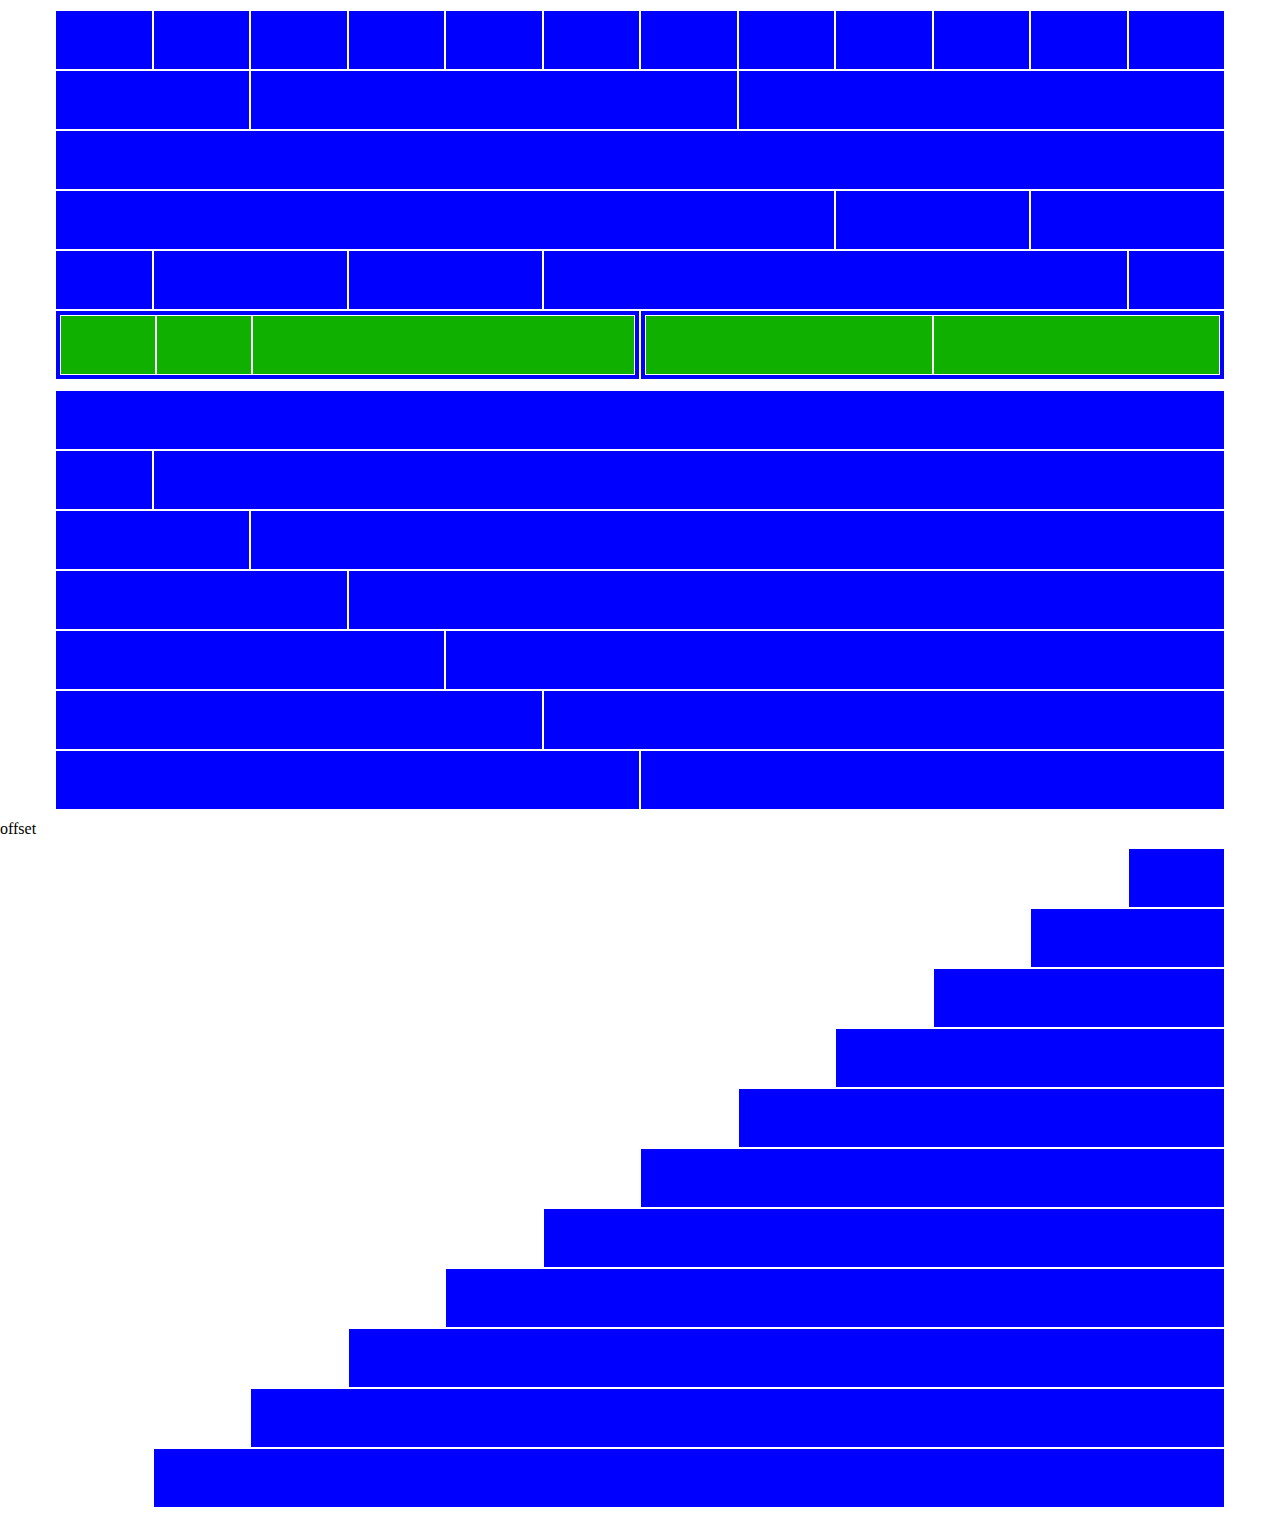
==== index.html @ a5a5d2a3 "Inserimento blocchi" ====
<!DOCTYPE html>
<html lang="en">
<head>
    <meta charset="UTF-8">
    <meta name="viewport" content="width=device-width, initial-scale=1.0">

    <!-- link framework -->
    <link rel="stylesheet" href="framecss.css">

    <!-- link css -->
    <link rel="stylesheet" href="style.css">
    <title>griglia</title>
</head>
<body>
    <div class="container">

        <div class="row">
            <div class="col-1"></div>
            <div class="col-1"></div>
            <div class="col-1"></div>
            <div class="col-1"></div>
            <div class="col-1"></div>
            <div class="col-1"></div>
            <div class="col-1"></div>
            <div class="col-1"></div>
            <div class="col-1"></div>
            <div class="col-1"></div>
            <div class="col-1"></div>
            <div class="col-1"></div>
        </div>

        <div class="row">
            <div class="col-2"></div>
            <div class="col-5"></div>
            <div class="col-5"></div>
        </div>

        <div class="row">
            <div class="col-12"></div>
        </div>

        <div class="row">
            <div class="col-8"></div>
            <div class="col-2"></div>
            <div class="col-2"></div>
        </div>

        <div class="row">
            <div class="col-1"></div>
            <div class="col-2"></div>
            <div class="col-2"></div>
            <div class="col-6"></div>
            <div class="col-1"></div>
        </div>

        <div class="row">
            <div class="col-6 row" style="padding: 4px;">
                <div class="col-2" style="background-color: rgb(15, 176, 0);"></div>
                <div class="col-2" style="background-color: rgb(15, 176, 0);"></div>
                <div class="col-8" style="background-color: rgb(15, 176, 0);"></div>
            </div>
            <div class="col-6 row" style="padding: 4px;">
                <div class="col-6" style="background-color: rgb(15, 176, 0);"></div>
                <div class="col-6" style="background-color: rgb(15, 176, 0);"></div>
            </div>
        </div>
    </div>

    <div class="container">
        <div class="row">
            <div class="col-12"></div>
        </div>
        <div class="row">
            <div class="col-1"></div>
            <div class="col-11"></div>
        </div>
        <div class="row">
            <div class="col-2"></div>
            <div class="col-10"></div>
        </div>
        <div class="row">
            <div class="col-3"></div>
            <div class="col-9"></div>
        </div>
        <div class="row">
            <div class="col-4"></div>
            <div class="col-8"></div>
        </div>
        <div class="row">
            <div class="col-5"></div>
            <div class="col-7"></div>
        </div>
        <div class="row">
            <div class="col-6"></div>
            <div class="col-6"></div>
        </div>
    </div>

    <span>offset</span>

    <div class="container">
        <div class="row">
            <div class="col-offset-11 col-1"></div>
        </div>
        <div class="row">
            <div class="col-offset-10 col-2"></div>
        </div>
        <div class="row">
            <div class="col-offset-9 col-3"></div>
        </div>
        <div class="row">
            <div class="col-offset-8 col-4"></div>
        </div>
        <div class="row">
            <div class="col-offset-7 col-5"></div>
        </div>
        <div class="row">
            <div class="col-offset-6 col-6"></div>
        </div>
        <div class="row">
            <div class="col-offset-5 col-7"></div>
        </div>
        <div class="row">
            <div class="col-offset-4 col-8"></div>
        </div>
        <div class="row">
            <div class="col-offset-3 col-9"></div>
        </div>
        <div class="row">
            <div class="col-offset-2 col-10"></div>
        </div>
        <div class="row">
            <div class="col-offset-1 col-11"></div>
        </div>
        
    </div>



</body>
</html>
---- framecss.css ----
/* stile griglia */

*{
    margin: 0;
    padding: 0;
    box-sizing: border-box;
}

.container{
    max-width: 1170px;
    margin: 10px auto;
}

.container-fluid{
    width: 100%;
}

.row{
    display: flex;
    flex-direction: row;
    flex-wrap: wrap;
}

[class*="col-"]{
    flex: 0 0 auto;
}

.col{
    flex-grow: 1;
    flex-basis: 0;
    max-width: 100%;
}

/* regole colonne */

.col-1 {
    flex-basis: calc((100% / 12) * 1);
    max-width: calc((100% / 12) * 1);
}

.col-2 {
    flex-basis: calc((100% / 12) * 2);
    max-width: calc((100% / 12) * 2);
}

.col-3 {
    flex-basis: calc((100% / 12) * 3);
    max-width: calc((100% / 12) * 3);
}

.col-4 {
    flex-basis: calc((100% / 12) * 4);
    max-width: calc((100% / 12) * 4);
}

.col-5 {
    flex-basis: calc((100% / 12) * 5);
    max-width: calc((100% / 12) * 5);
}

.col-6 {
    flex-basis: calc((100% / 12) * 6);
    max-width: calc((100% / 12) * 6);
}

.col-7 {
    flex-basis: calc((100% / 12) * 7);
    max-width: calc((100% / 12) * 7);
}

.col-8 {
    flex-basis: calc((100% / 12) * 8);
    max-width: calc((100% / 12) * 8);
}

.col-9 {
    flex-basis: calc((100% / 12) * 9);
    max-width: calc((100% / 12) * 9);
}

.col-10 {
    flex-basis: calc((100% / 12) * 10);
    max-width: calc((100% / 12) * 10);
}

.col-11 {
    flex-basis: calc((100% / 12) * 11);
    max-width: calc((100% / 12) * 11);
}

.col-12 {
    flex-basis: calc((100% / 12) * 12);
    max-width: calc((100% / 12) * 12);
}


/* regole offset */

.col-offset-1 {
    margin-left: calc((100% / 12) * 1);
}

.col-offset-2 {
    margin-left: calc((100% / 12) * 2);
}

.col-offset-3 {
    margin-left: calc((100% / 12) * 3);
}

.col-offset-4 {
    margin-left: calc((100% / 12) * 4);
}

.col-offset-5 {
    margin-left: calc((100% / 12) * 5);
}

.col-offset-6 {
    margin-left: calc((100% / 12) * 6);
}

.col-offset-7 {
    margin-left: calc((100% / 12) * 7);
}

.col-offset-8 {
    margin-left: calc((100% / 12) * 8);
}

.col-offset-9 {
    margin-left: calc((100% / 12) * 9);
}

.col-offset-10 {
    margin-left: calc((100% / 12) * 10);
}

.col-offset-11 {
    margin-left: calc((100% / 12) * 11);
}

.col-offset-12 {
    margin-left: calc((100% / 12) * 12);
}
---- style.css ----
/* debug */

[class*="col-"]{
    min-height: 60px;
    background-color: blue;
    border: 1px solid rgb(255, 255, 255);
}
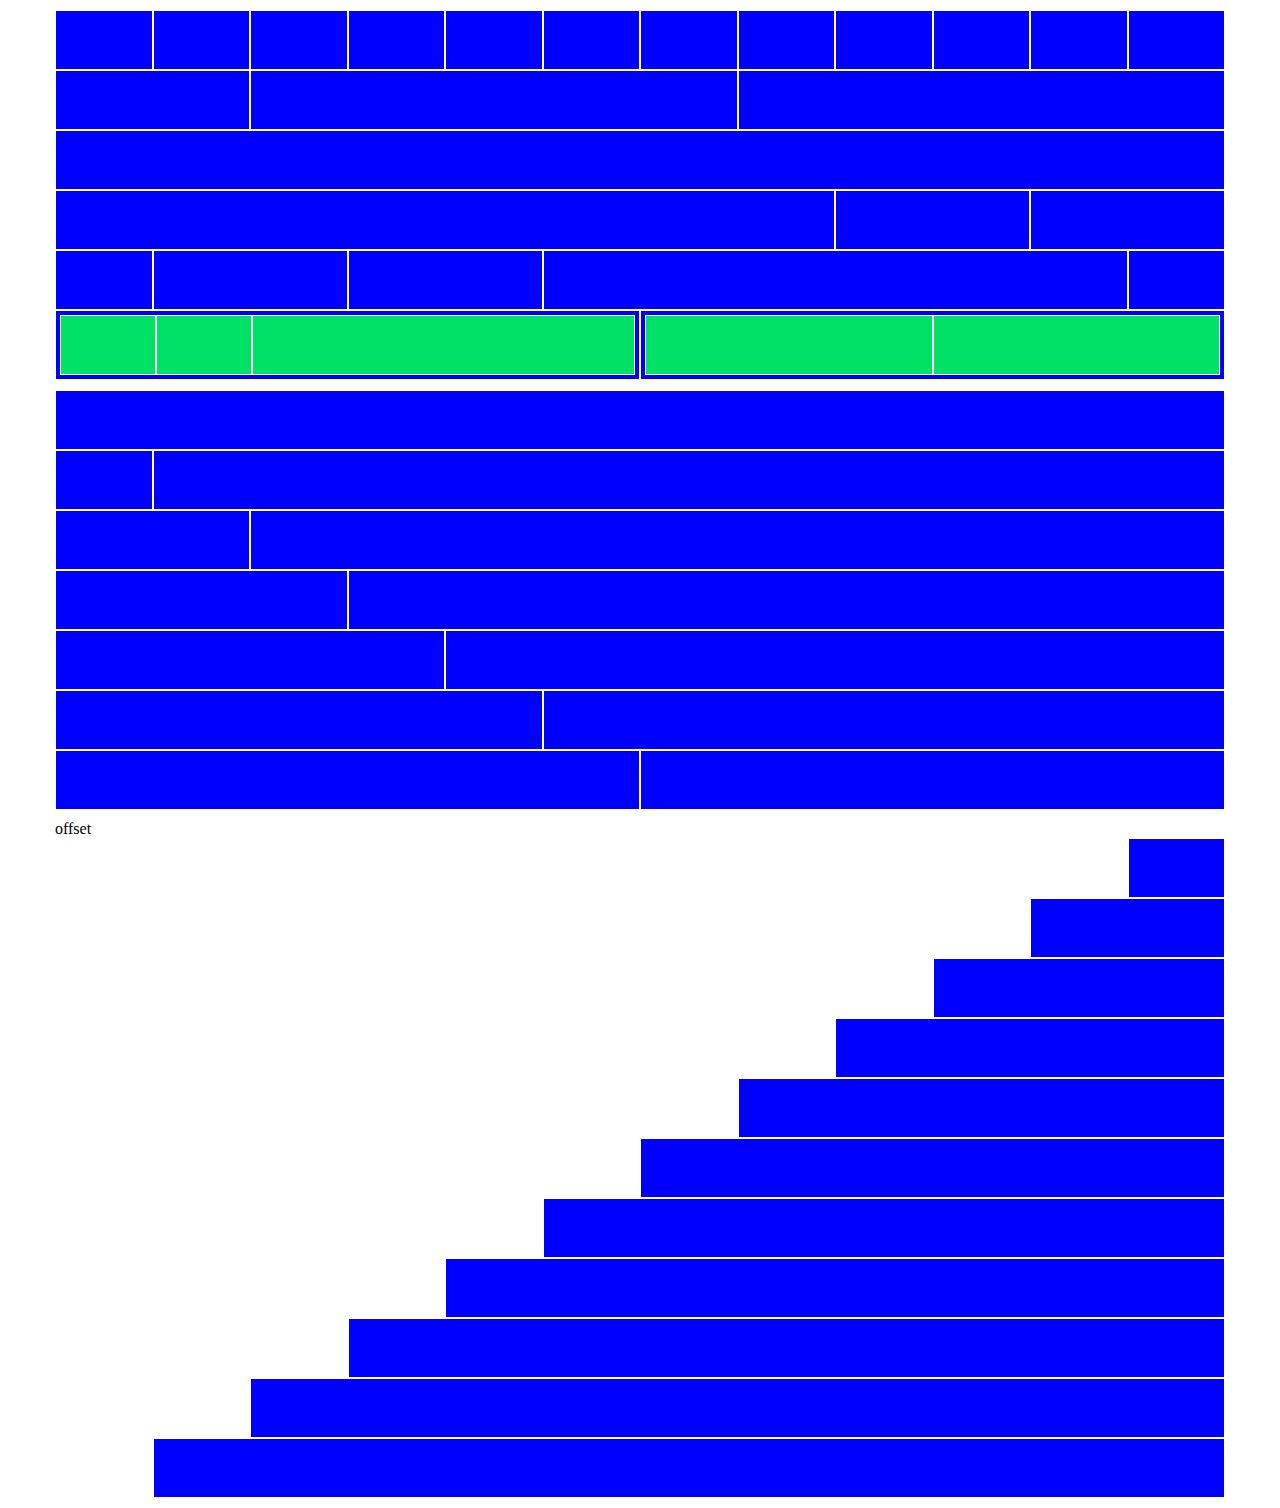
==== commit 98960fce: "Inserimento blocchi dell'esercizio bonus" ====
--- a/index.html
+++ b/index.html
@@ -55,13 +55,13 @@
 
         <div class="row">
             <div class="col-6 row" style="padding: 4px;">
-                <div class="col-2" style="background-color: rgb(15, 176, 0);"></div>
-                <div class="col-2" style="background-color: rgb(15, 176, 0);"></div>
-                <div class="col-8" style="background-color: rgb(15, 176, 0);"></div>
+                <div class="col-2 divInterno" ></div>
+                <div class="col-2 divInterno"></div>
+                <div class="col-8 divInterno" ></div>
             </div>
             <div class="col-6 row" style="padding: 4px;">
-                <div class="col-6" style="background-color: rgb(15, 176, 0);"></div>
-                <div class="col-6" style="background-color: rgb(15, 176, 0);"></div>
+                <div class="col-6 divInterno"></div>
+                <div class="col-6 divInterno" ></div>
             </div>
         </div>
     </div>
@@ -96,9 +96,10 @@
         </div>
     </div>
 
-    <span>offset</span>
+
 
     <div class="container">
+        <span>offset</span>
         <div class="row">
             <div class="col-offset-11 col-1"></div>
         </div>
--- a/style.css
+++ b/style.css
@@ -4,4 +4,36 @@
     min-height: 60px;
     background-color: blue;
     border: 1px solid rgb(255, 255, 255);
+}
+
+.divInterno{
+    background-color: rgb(0, 225, 101);
+}
+
+.doppia-altezza{
+    height: 120px;
+}
+
+.mezza-altezza{
+    height: 60px;
+}
+
+.d-flex{
+    display: flex;
+}
+
+.align-center{
+    align-items: center;
+}
+
+.align-end{
+    align-items: end;
+}
+
+.space-around{
+    justify-content: space-around;
+}
+
+.space-between{
+    justify-content: space-between;
 }